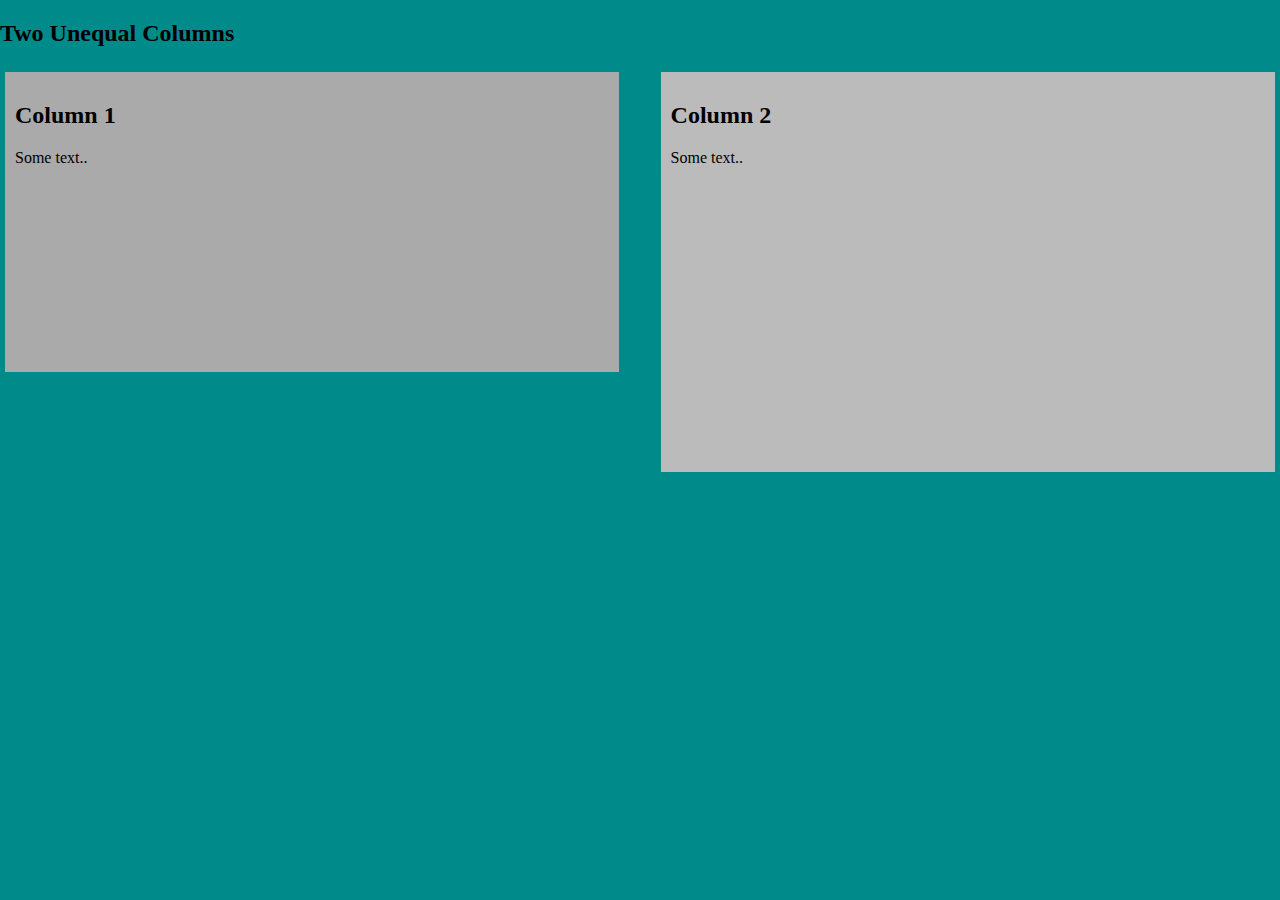
==== testIndex.html @ b08ed532 "First test" ====
<!DOCTYPE html>
<html lang="en">

<head>
    <meta charset="UTF-8">
    <meta http-equiv="X-UA-Compatible" content="IE=edge">
    <meta name="viewport" content="width=device-width, initial-scale=1.0">
    <link rel="stylesheet" type="text/css" href="./style/style.css">
    <title>Document</title>
</head>

<body>
    <h2>Two Unequal Columns</h2>

    <div class="row">
        <div class="column left" style="background-color:#aaa;">
            <h2>Column 1</h2>
            <p>Some text..</p>
        </div>
        <div class="column right" style="background-color:#bbb;">
            <h2>Column 2</h2>
            <p>Some text..</p>
        </div>
    </div>
</body>

</html>
---- style/style.css ----
body,
html {
    margin: 0;
    padding: 0;
    height: 100%;
    overflow: hidden;
    background: darkcyan;
}

* {
    box-sizing: border-box;
}

.column{
    margin:5px;
    width: 48%;
    padding: 10px;
}

.left {
    float: left;
    height: 300px;
}

.right {
    float: right;
    height: 400px;
}

/* Clear floats after the columns */
.row:after {
    content: "";
    display: table;
    clear: both;
}
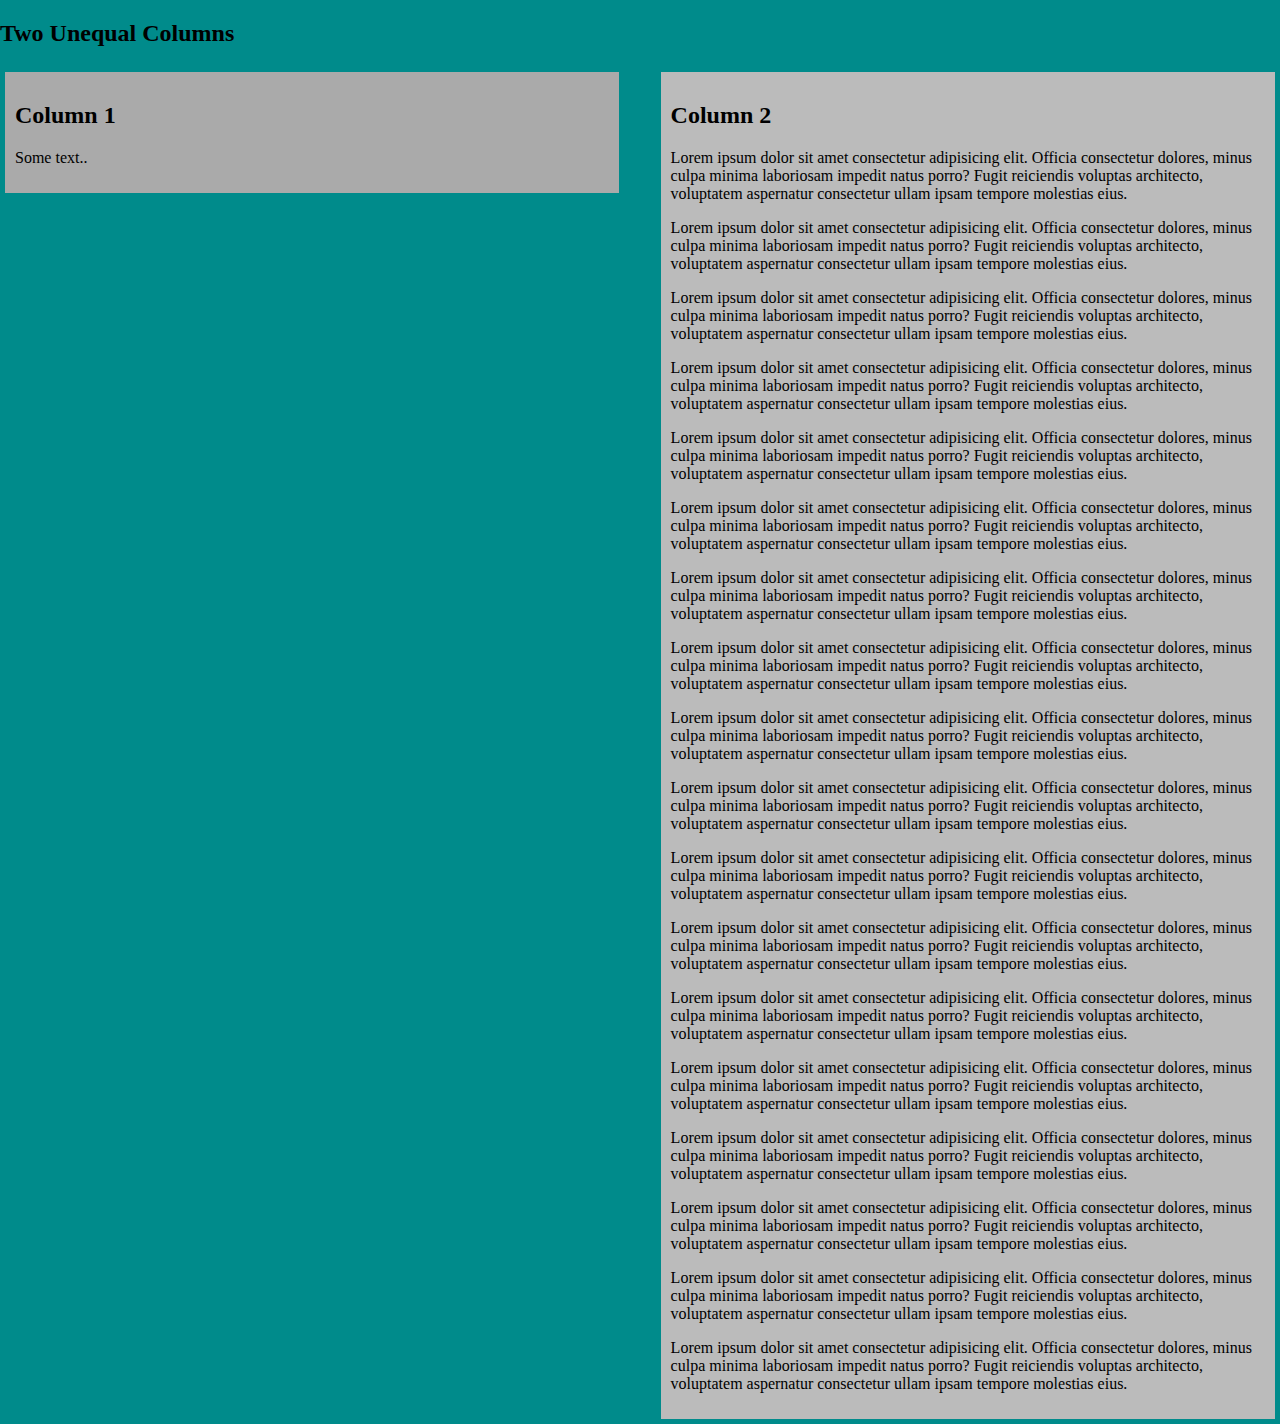
==== commit e9f63412: "Yass" ====
--- a/testIndex.html
+++ b/testIndex.html
@@ -7,6 +7,7 @@
     <meta name="viewport" content="width=device-width, initial-scale=1.0">
     <link rel="stylesheet" type="text/css" href="./style/style.css">
     <title>Document</title>
+    <script src="scripts/main.js"></script>
 </head>
 
 <body>
@@ -19,7 +20,60 @@
         </div>
         <div class="column right" style="background-color:#bbb;">
             <h2>Column 2</h2>
-            <p>Some text..</p>
+            <p>Lorem ipsum dolor sit amet consectetur adipisicing elit. Officia consectetur dolores, minus culpa minima
+                laboriosam impedit natus porro? Fugit reiciendis voluptas architecto, voluptatem aspernatur consectetur
+                ullam ipsam tempore molestias eius.</p>
+            <p>Lorem ipsum dolor sit amet consectetur adipisicing elit. Officia consectetur dolores, minus culpa minima
+                laboriosam impedit natus porro? Fugit reiciendis voluptas architecto, voluptatem aspernatur consectetur
+                ullam ipsam tempore molestias eius.</p>
+            <p>Lorem ipsum dolor sit amet consectetur adipisicing elit. Officia consectetur dolores, minus culpa minima
+                laboriosam impedit natus porro? Fugit reiciendis voluptas architecto, voluptatem aspernatur consectetur
+                ullam ipsam tempore molestias eius.</p>
+            <p>Lorem ipsum dolor sit amet consectetur adipisicing elit. Officia consectetur dolores, minus culpa minima
+                laboriosam impedit natus porro? Fugit reiciendis voluptas architecto, voluptatem aspernatur consectetur
+                ullam ipsam tempore molestias eius.</p>
+            <p>Lorem ipsum dolor sit amet consectetur adipisicing elit. Officia consectetur dolores, minus culpa minima
+                laboriosam impedit natus porro? Fugit reiciendis voluptas architecto, voluptatem aspernatur consectetur
+                ullam ipsam tempore molestias eius.</p>
+            <p>Lorem ipsum dolor sit amet consectetur adipisicing elit. Officia consectetur dolores, minus culpa minima
+                laboriosam impedit natus porro? Fugit reiciendis voluptas architecto, voluptatem aspernatur consectetur
+                ullam ipsam tempore molestias eius.</p>
+            <p>Lorem ipsum dolor sit amet consectetur adipisicing elit. Officia consectetur dolores, minus culpa minima
+                laboriosam impedit natus porro? Fugit reiciendis voluptas architecto, voluptatem aspernatur consectetur
+                ullam ipsam tempore molestias eius.</p>
+            <p>Lorem ipsum dolor sit amet consectetur adipisicing elit. Officia consectetur dolores, minus culpa minima
+                laboriosam impedit natus porro? Fugit reiciendis voluptas architecto, voluptatem aspernatur consectetur
+                ullam ipsam tempore molestias eius.</p>
+            <p>Lorem ipsum dolor sit amet consectetur adipisicing elit. Officia consectetur dolores, minus culpa minima
+                laboriosam impedit natus porro? Fugit reiciendis voluptas architecto, voluptatem aspernatur consectetur
+                ullam ipsam tempore molestias eius.</p>
+            <p>Lorem ipsum dolor sit amet consectetur adipisicing elit. Officia consectetur dolores, minus culpa minima
+                laboriosam impedit natus porro? Fugit reiciendis voluptas architecto, voluptatem aspernatur consectetur
+                ullam ipsam tempore molestias eius.</p>
+            <p>Lorem ipsum dolor sit amet consectetur adipisicing elit. Officia consectetur dolores, minus culpa minima
+                laboriosam impedit natus porro? Fugit reiciendis voluptas architecto, voluptatem aspernatur consectetur
+                ullam ipsam tempore molestias eius.</p>
+            <p>Lorem ipsum dolor sit amet consectetur adipisicing elit. Officia consectetur dolores, minus culpa minima
+                laboriosam impedit natus porro? Fugit reiciendis voluptas architecto, voluptatem aspernatur consectetur
+                ullam ipsam tempore molestias eius.</p>
+            <p>Lorem ipsum dolor sit amet consectetur adipisicing elit. Officia consectetur dolores, minus culpa minima
+                laboriosam impedit natus porro? Fugit reiciendis voluptas architecto, voluptatem aspernatur consectetur
+                ullam ipsam tempore molestias eius.</p>
+            <p>Lorem ipsum dolor sit amet consectetur adipisicing elit. Officia consectetur dolores, minus culpa minima
+                laboriosam impedit natus porro? Fugit reiciendis voluptas architecto, voluptatem aspernatur consectetur
+                ullam ipsam tempore molestias eius.</p>
+            <p>Lorem ipsum dolor sit amet consectetur adipisicing elit. Officia consectetur dolores, minus culpa minima
+                laboriosam impedit natus porro? Fugit reiciendis voluptas architecto, voluptatem aspernatur consectetur
+                ullam ipsam tempore molestias eius.</p>
+            <p>Lorem ipsum dolor sit amet consectetur adipisicing elit. Officia consectetur dolores, minus culpa minima
+                laboriosam impedit natus porro? Fugit reiciendis voluptas architecto, voluptatem aspernatur consectetur
+                ullam ipsam tempore molestias eius.</p>
+            <p>Lorem ipsum dolor sit amet consectetur adipisicing elit. Officia consectetur dolores, minus culpa minima
+                laboriosam impedit natus porro? Fugit reiciendis voluptas architecto, voluptatem aspernatur consectetur
+                ullam ipsam tempore molestias eius.</p>
+            <p>Lorem ipsum dolor sit amet consectetur adipisicing elit. Officia consectetur dolores, minus culpa minima
+                laboriosam impedit natus porro? Fugit reiciendis voluptas architecto, voluptatem aspernatur consectetur
+                ullam ipsam tempore molestias eius.</p>
         </div>
     </div>
 </body>
--- a/style/style.css
+++ b/style/style.css
@@ -3,7 +3,7 @@
     margin: 0;
     padding: 0;
     height: 100%;
-    overflow: hidden;
+    /* overflow: hidden; */
     background: darkcyan;
 }
 
@@ -19,12 +19,10 @@
 
 .left {
     float: left;
-    height: 300px;
 }
 
 .right {
     float: right;
-    height: 400px;
 }
 
 /* Clear floats after the columns */
@@ -32,4 +30,10 @@
     content: "";
     display: table;
     clear: both;
-}+}
+/* Responsive layout - when the screen is less than 600px wide, make the two columns stack on top of each other instead of next to each other */
+@media screen and (max-width: 600px) {
+    .column {
+      width: 100%;
+    }
+  }